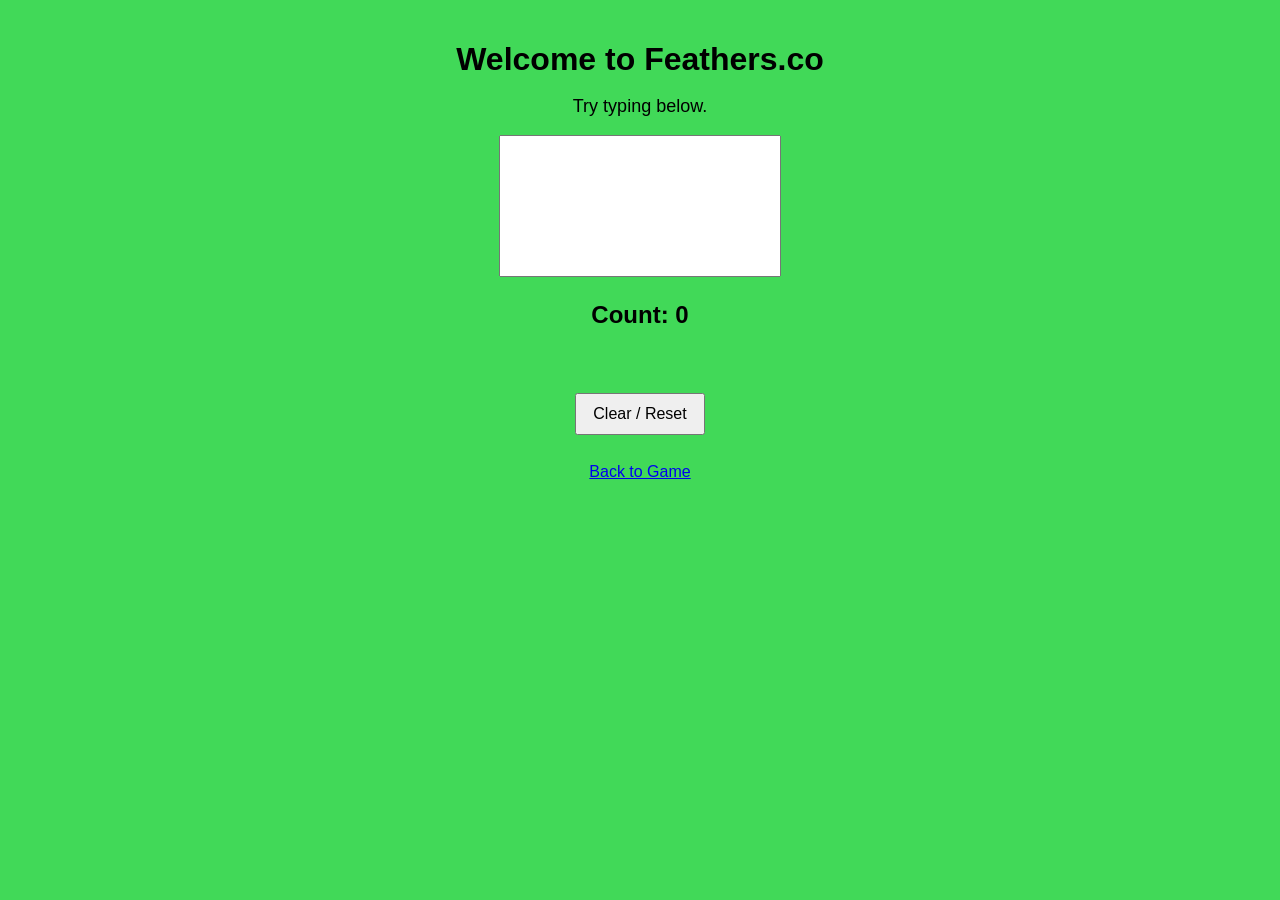
==== index.html @ de6c1d2c "man.js fix" ====
<!DOCTYPE html>
<html>
<head>
  <meta charset="UTF-8">
  <title>Feathers.co</title>
  <link rel="stylesheet" href="gold.css">
</head>

<body>

<h1>Welcome to Feathers.co</h1>
<p>Try typing below.</p>

<textarea id="box"></textarea>

<h2>Count: <span id="count">0</span></h2>

<!-- Rewards -->
<img id="reward1" src="../Assets/Images/Shitty_3d_spinning_star.gif" style="display:none; width:250px;">
<img id="reward2" src="../Assets/Images/quartz.jpg" style="display:none; width:250px;">
<img id="reward3" src="../Assets/Images/heroin_cub.gif" style="display:none; width:250px;">

<br><br>

<button id="clearBtn">Clear / Reset</button>

<div class="buttons">
  <a href="../Game/game.html">Back to Game</a>
</div>

<script src="main.js"></script>

</body>
</html>
---- gold.css ----
body {
  font-family: Arial, sans-serif;
  text-align: center;
  background-color: #41d958;
  margin: 0;
  padding: 20px;
}

h1 {
  margin-bottom: 10px;
}

p {
  font-size: 18px;
}

h2 {
  margin-top: 20px;
}

#box {
  width: 260px;
  height: 120px;
  padding: 10px;
  font-size: 18px;
  resize: none;
}

button {
  font-size: 16px;
  padding: 10px 16px;
  cursor: pointer;
  margin: 8px;
}

.buttons {
  margin-top: 20px;
}

#reward1,
#reward2,
#reward3 {
  display: none;
  margin-top: 25px;
  width: 250px;
  max-width: 90%;
}
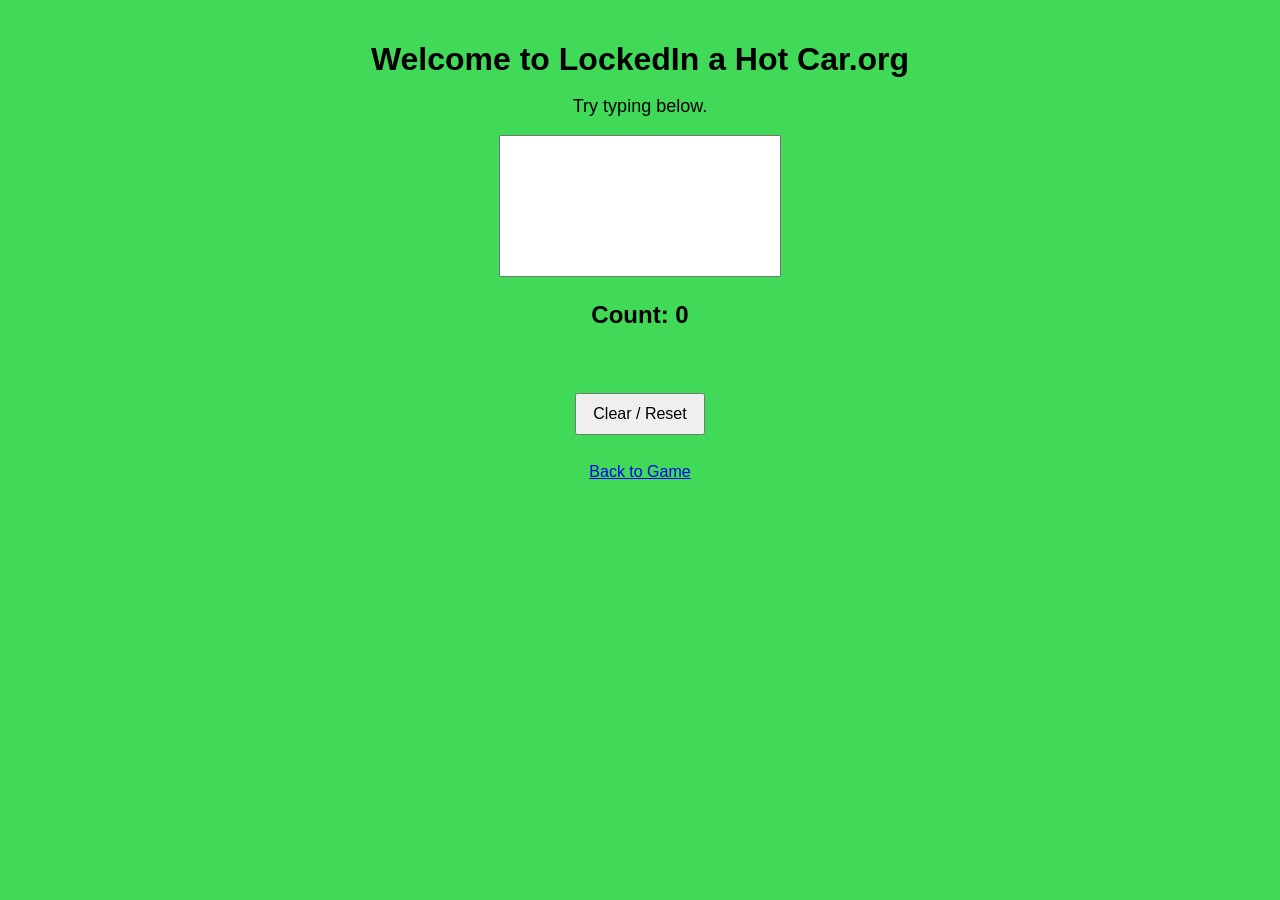
==== commit ad301f07: "changed header on main page" ====
--- a/index.html
+++ b/index.html
@@ -8,27 +8,27 @@
 
 <body>
 
-<h1>Welcome to Feathers.co</h1>
-<p>Try typing below.</p>
+  <h1>Welcome to LockedIn a Hot Car.org</h1>
+  <p>Try typing below.</p>
 
-<textarea id="box"></textarea>
+  <textarea id="box"></textarea>
 
-<h2>Count: <span id="count">0</span></h2>
+  <h2>Count: <span id="count">0</span></h2>
 
-<!-- Rewards -->
-<img id="reward1" src="../Assets/Images/Shitty_3d_spinning_star.gif" style="display:none; width:250px;">
-<img id="reward2" src="../Assets/Images/quartz.jpg" style="display:none; width:250px;">
-<img id="reward3" src="../Assets/Images/heroin_cub.gif" style="display:none; width:250px;">
+  <!-- Rewards -->
+  <img id="reward1" src="../Assets/Images/Shitty_3d_spinning_star.gif" style="display:none; width:250px;">
+  <img id="reward2" src="../Assets/Images/quartz.jpg" style="display:none; width:250px;">
+  <img id="reward3" src="../Assets/Images/heroin_cub.gif" style="display:none; width:250px;">
 
-<br><br>
+  <br><br>
 
-<button id="clearBtn">Clear / Reset</button>
+  <button id="clearBtn">Clear / Reset</button>
 
-<div class="buttons">
-  <a href="../Game/game.html">Back to Game</a>
-</div>
+  <div class="buttons">
+    <a href="../Game/game.html">Back to Game</a>
+  </div>
 
-<script src="main.js"></script>
+  <script src="main.js"></script>
 
 </body>
 </html>
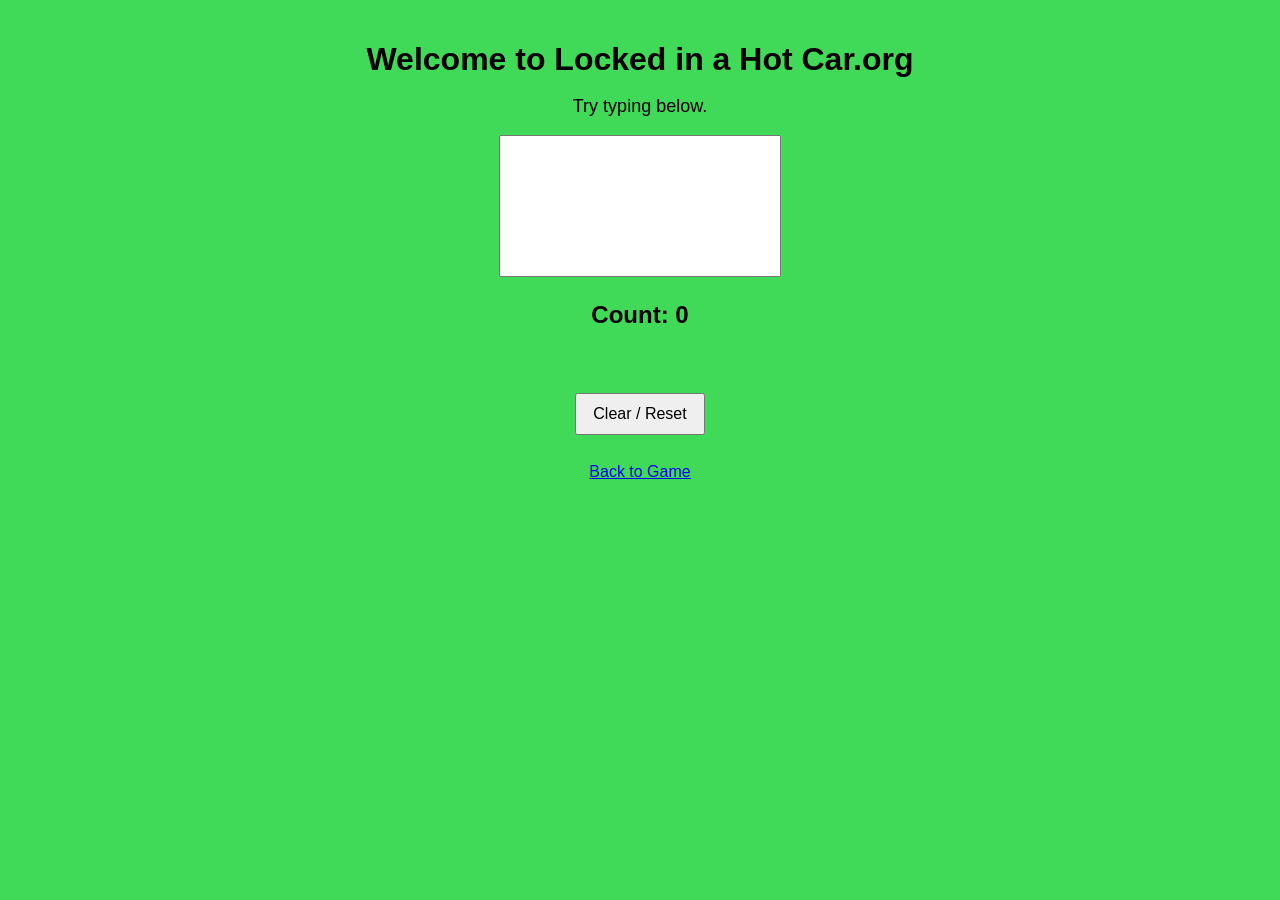
==== commit 1cf11134: "title changes" ====
--- a/index.html
+++ b/index.html
@@ -2,13 +2,13 @@
 <html>
 <head>
   <meta charset="UTF-8">
-  <title>Feathers.co</title>
+  <title>Locked in a Hot Car</title>
   <link rel="stylesheet" href="gold.css">
 </head>
 
 <body>
 
-  <h1>Welcome to LockedIn a Hot Car.org</h1>
+  <h1>Welcome to Locked in a Hot Car.org</h1>
   <p>Try typing below.</p>
 
   <textarea id="box"></textarea>
@@ -17,7 +17,7 @@
 
   <!-- Rewards -->
   <img id="reward1" src="../Assets/Images/Shitty_3d_spinning_star.gif" style="display:none; width:250px;">
-  <img id="reward2" src="../Assets/Images/quartz.jpg" style="display:none; width:250px;">
+  <img id="reward2" src="" style="display:none; width:250px;">
   <img id="reward3" src="../Assets/Images/heroin_cub.gif" style="display:none; width:250px;">
 
   <br><br>
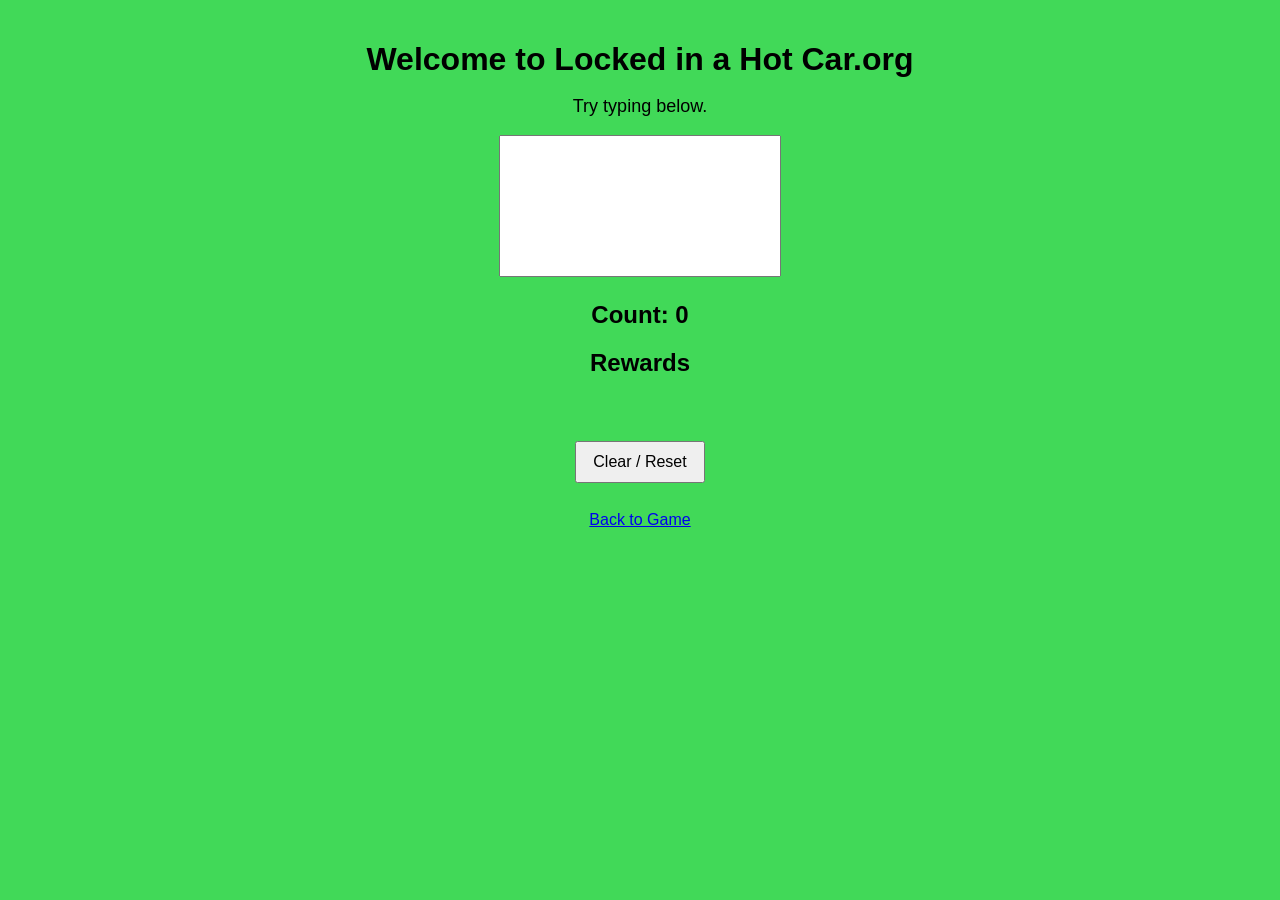
==== commit 567f7845: "Update index.html" ====
--- a/index.html
+++ b/index.html
@@ -16,6 +16,7 @@
   <h2>Count: <span id="count">0</span></h2>
 
   <!-- Rewards -->
+  <h2>Rewards</h2>
   <img id="reward1" src="../Assets/Images/Shitty_3d_spinning_star.gif" style="display:none; width:250px;">
   <img id="reward2" src="" style="display:none; width:250px;">
   <img id="reward3" src="../Assets/Images/heroin_cub.gif" style="display:none; width:250px;">
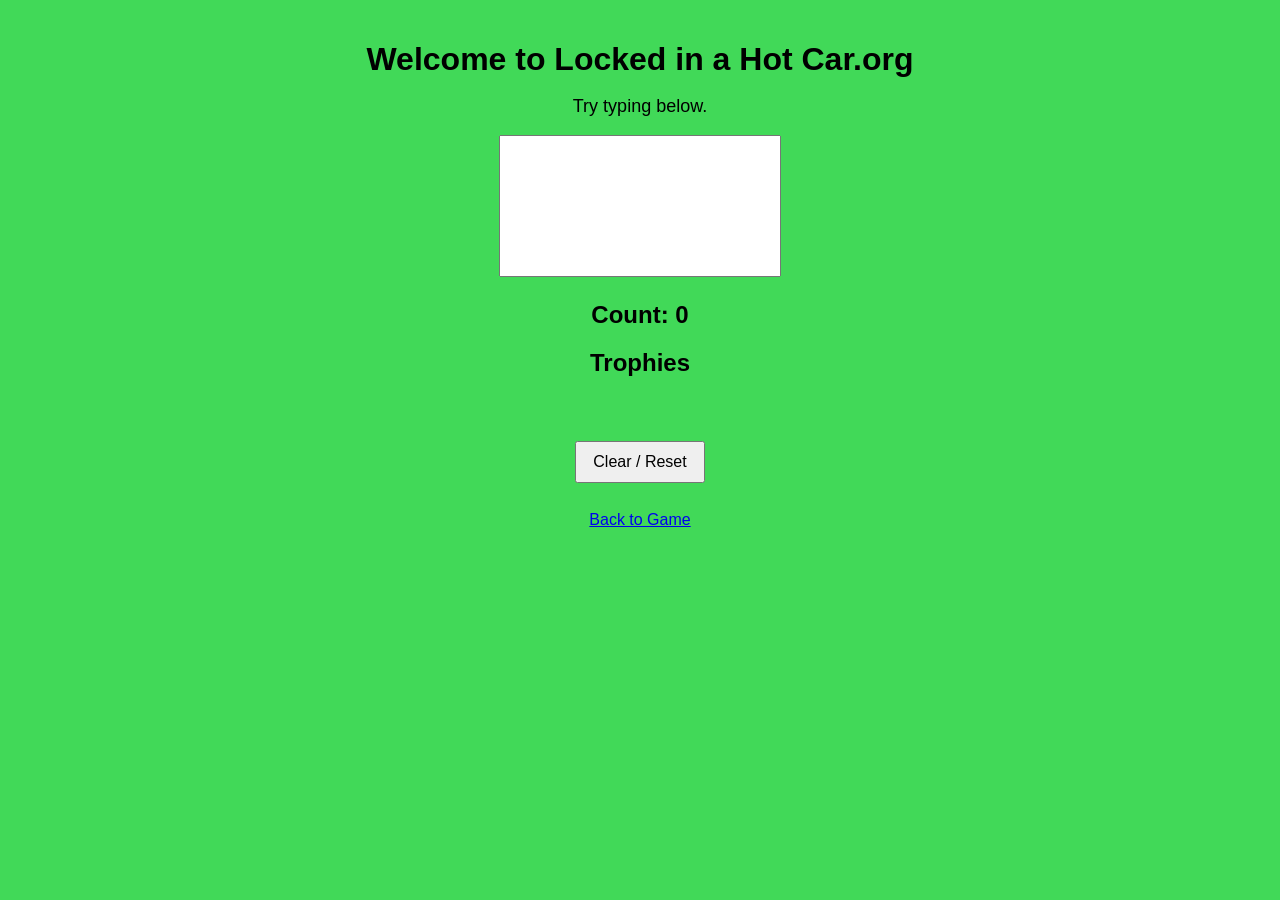
==== commit f83eaa0b: "polished trophies" ====
--- a/index.html
+++ b/index.html
@@ -16,9 +16,9 @@
   <h2>Count: <span id="count">0</span></h2>
 
   <!-- Rewards -->
-  <h2>Rewards</h2>
+  <h2>Trophies</h2>
   <img id="reward1" src="../Assets/Images/Shitty_3d_spinning_star.gif" style="display:none; width:250px;">
-  <img id="reward2" src="" style="display:none; width:250px;">
+  <img id="reward2" src="../Assets/Images/quartz.jpg" style="display:none; width:250px;">
   <img id="reward3" src="../Assets/Images/heroin_cub.gif" style="display:none; width:250px;">
 
   <br><br>
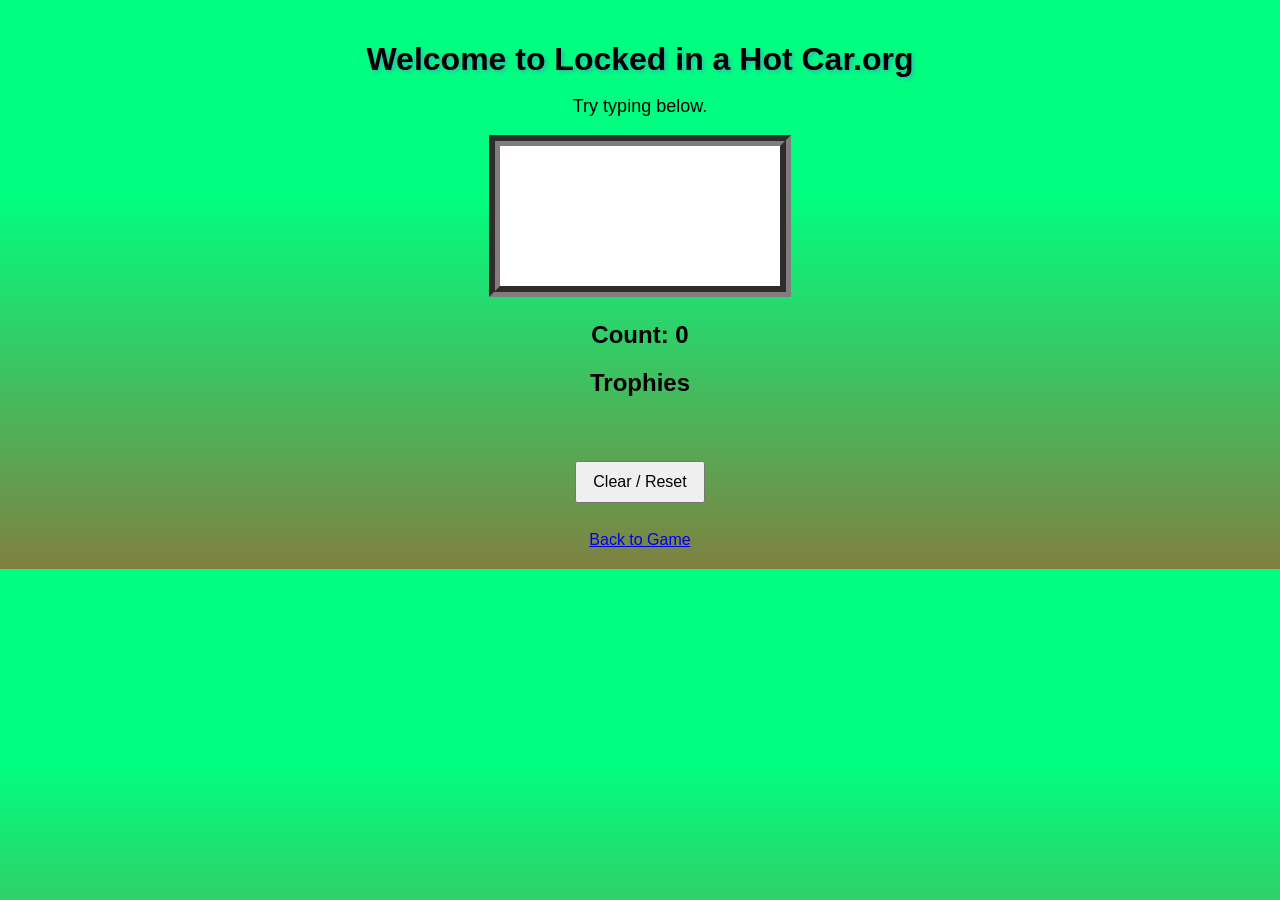
==== commit dc2b534d: "Update index.html" ====
--- a/index.html
+++ b/index.html
@@ -2,7 +2,7 @@
 <html>
 <head>
   <meta charset="UTF-8">
-  <title>Locked in a Hot Car</title>
+  <title>Locked in a Hot Car [check back for updates] </title>
   <link rel="stylesheet" href="gold.css">
 </head>
 
--- a/gold.css
+++ b/gold.css
@@ -1,13 +1,15 @@
 body {
   font-family: Arial, sans-serif;
   text-align: center;
-  background-color: #41d958;
+  background: linear-gradient(0deg, #808040 0%, #00ff80 66%);
   margin: 0;
   padding: 20px;
 }
 
 h1 {
   margin-bottom: 10px;
+  text-shadow: 2px 2px 4px #2bb6b2;
+  font-family: Arial, Helvetica, sans-serif;
 }
 
 p {
@@ -16,6 +18,7 @@
 
 h2 {
   margin-top: 20px;
+  
 }
 
 #box {
@@ -24,6 +27,7 @@
   padding: 10px;
   font-size: 18px;
   resize: none;
+  border: 11px groove #837c7c;;
 }
 
 button {
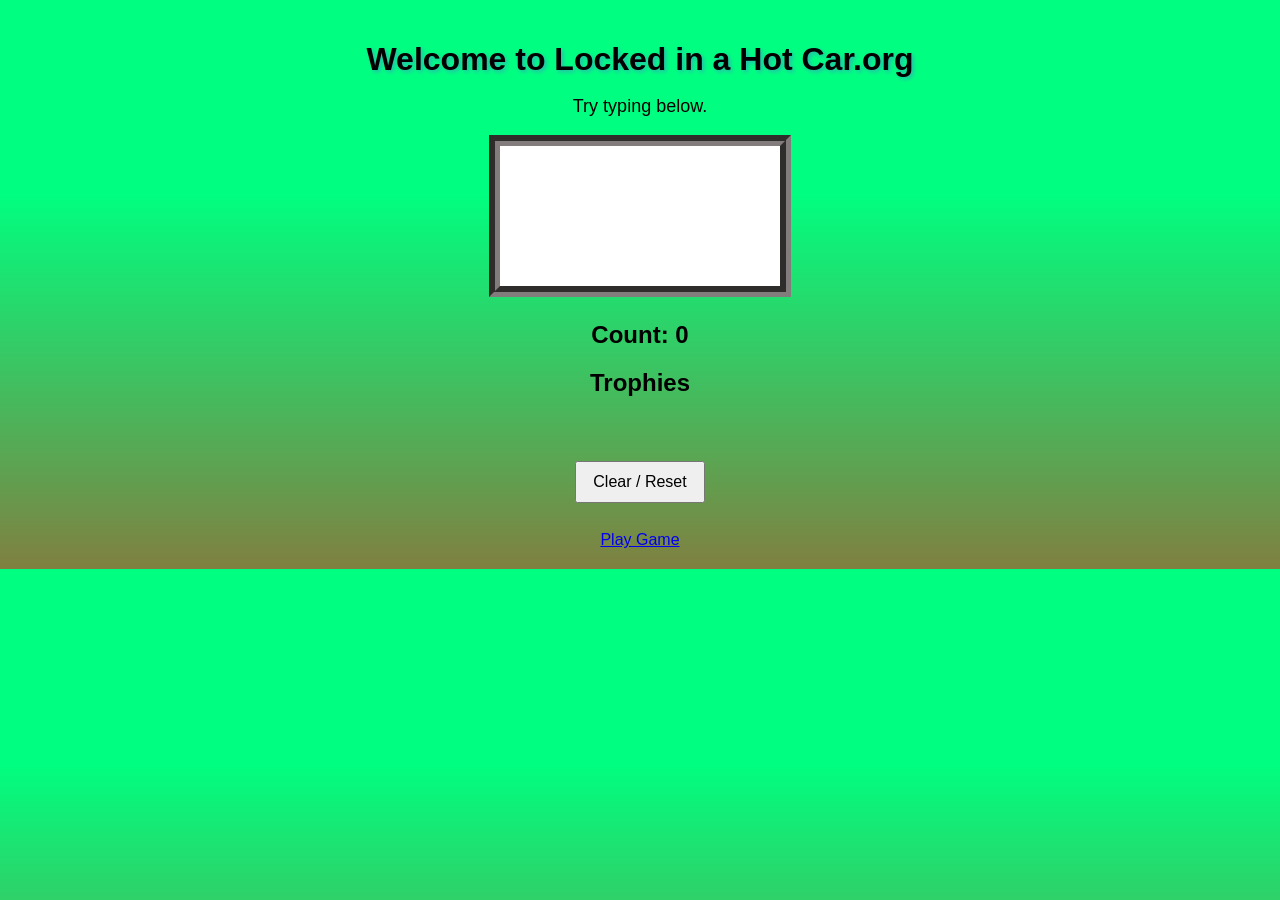
==== commit 16bb4e4b: "Added 2 new rewards" ====
--- a/index.html
+++ b/index.html
@@ -19,14 +19,16 @@
   <h2>Trophies</h2>
   <img id="reward1" src="../Assets/Images/Shitty_3d_spinning_star.gif" style="display:none; width:250px;">
   <img id="reward2" src="../Assets/Images/quartz.jpg" style="display:none; width:250px;">
-  <img id="reward3" src="../Assets/Images/heroin_cub.gif" style="display:none; width:250px;">
+  <img id ="reward3" src="../Assets/Images/spinning_kitchenaid.gif" style="display:none; width:250px;">
+  <img id ="reward4" src="../Assets/Images/furbee.gif" style="display:none; width:250px;">
+  <img id="reward5" src="../Assets/Images/heroin_cub.gif" style="display:none; width:250px;">
 
   <br><br>
 
   <button id="clearBtn">Clear / Reset</button>
 
   <div class="buttons">
-    <a href="../Game/game.html">Back to Game</a>
+    <a href="../Game/game.html">Play Game</a>
   </div>
 
   <script src="main.js"></script>
